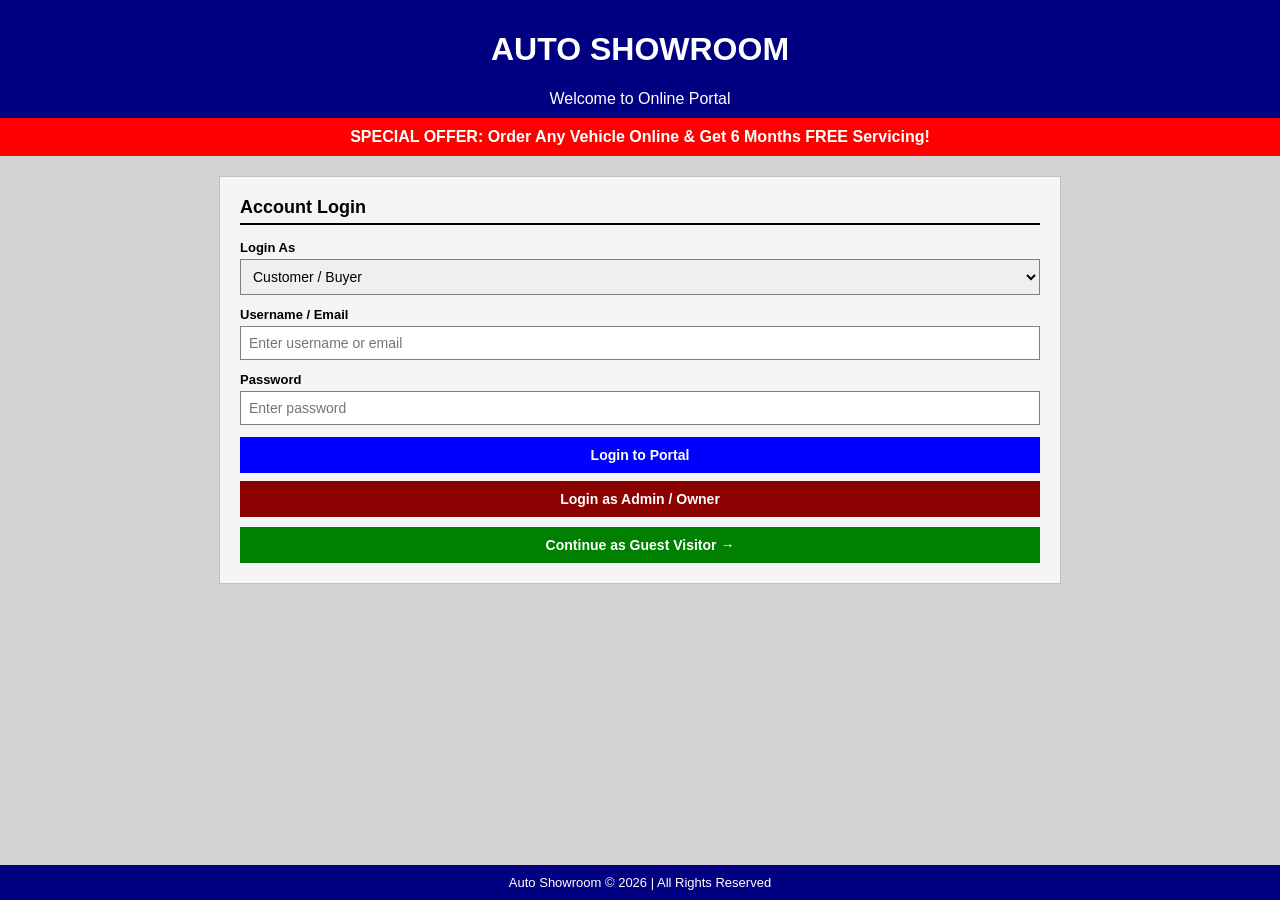
==== index.html @ a2278238 "updated frontend" ====
<!DOCTYPE html>
<html>
<head>
    <title>Auto Showroom - Login</title>
    <link rel="stylesheet" href="style.css">
    <style>
        html{
            height: 100%;
        }
        body{
            display: flex; flex-direction: column; min-height: 100vh; margin: 0;
        }
        /* LOGIN CONTAINER */
        .login-box {
            margin: auto;
            width: 800px;
            
            background-color: whitesmoke;
            border: 1px solid silver;
            padding: 20px;
            margin-top: 20px;
            margin-bottom: 20px;
        }

        .login-title {
            font-size: 18px;
            font-weight: bold;
            border-bottom: 2px solid black;
            padding-bottom: 5px;
            margin-bottom: 15px;
            color: black;
        }

        .input-group {
            margin-bottom: 12px;
        }

        .input-group label {
            display: block;
            font-weight: bold;
            font-size: 13px;
            margin-bottom: 4px;
            color: black;
        }

        .input-group input,
        .input-group select {
            width: 100%;
            padding: 8px;
            box-sizing: border-box;
            border: 1px solid gray;
            font-size: 14px;
        }

        /* BUTTONS */
        .submit-btn {
            background-color: blue;
            color: white;
            padding: 10px 20px;
            border: none;
            font-weight: bold;
            font-size: 14px;
            cursor: pointer;
            width: 100%;
        }

        .guest-btn {
            display: block;
            text-align: center;
            background-color: green;
            color: white;
            padding: 10px;
            text-decoration: none;
            font-weight: bold;
            font-size: 14px;
            margin-top: 10px;
        }

        /* FOOTER */
        .footer {
            background-color: navy;
            color: white;
            text-align: center;
            padding: 10px;
            margin-top: 20px;
            font-size: 13px;
            margin-top: auto;
        }
    </style>
</head>
<body>

    <!-- Main Container -->
    <div class="main-box">

        <!-- Header -->
        <div class="header">
            <h1>AUTO SHOWROOM</h1>
            <div>Welcome to Online Portal</div>
        </div>

        <!-- Special Offer Banner -->
        <div class="offer-bar">
            SPECIAL OFFER: Order Any Vehicle Online & Get 6 Months FREE Servicing!
        </div>

        <!-- Login Form -->
        <div class="login-box">
            <div class="login-title">Account Login</div>
            <form action="home.html">
                <div class="input-group">
                    <label>Login As</label>
                    <select required>
                        <option value="customer">Customer / Buyer</option>
                        <option value="owner">Showroom Owner / Admin</option>
                    </select>
                </div>

                <div class="input-group">
                    <label>Username / Email</label>
                    <input type="text" placeholder="Enter username or email" required>
                </div>

                <div class="input-group">
                    <label>Password</label>
                    <input type="password" placeholder="Enter password" required>
                </div>

                <button type="submit" class="submit-btn">Login to Portal</button>
                <button type="submit" class="submit-btn" formaction="admin.html"
                        style="background-color: darkred; margin-top: 8px;">
                    Login as Admin / Owner
                </button>
            </form>

            <a href="home.html" class="guest-btn">Continue as Guest Visitor &rarr;</a>
        </div>

        

    </div>
    <!-- Footer -->
    <div class="footer">
        Auto Showroom &copy; 2026 | All Rights Reserved
    </div>

</body>
</html>
---- style.css ----
body {
    font-family: Arial, sans-serif;
    background-color: lightgray;
    color: black;
    margin: 0;
}

.header {
    background-color: navy;
    color: white;
    text-align: center;
    padding: 10px;
}

/* OFFER BANNER */
.offer-bar {
    background-color: red;
    color: white;
    text-align: center;
    padding: 10px;
    font-weight: bold;
}

/* NAVIGATION MENU */
.menu {
    display: flex;
    justify-content: space-evenly;
    background-color: black;
    text-align: center;
    padding: 10px;
    margin-bottom: 20px;
    
}

.menu-item a {
    color: white;
    text-decoration: none;
    font-weight: bold;
    font-size: 14px;
}

.menu-item a:hover {
    color: cyan;
}
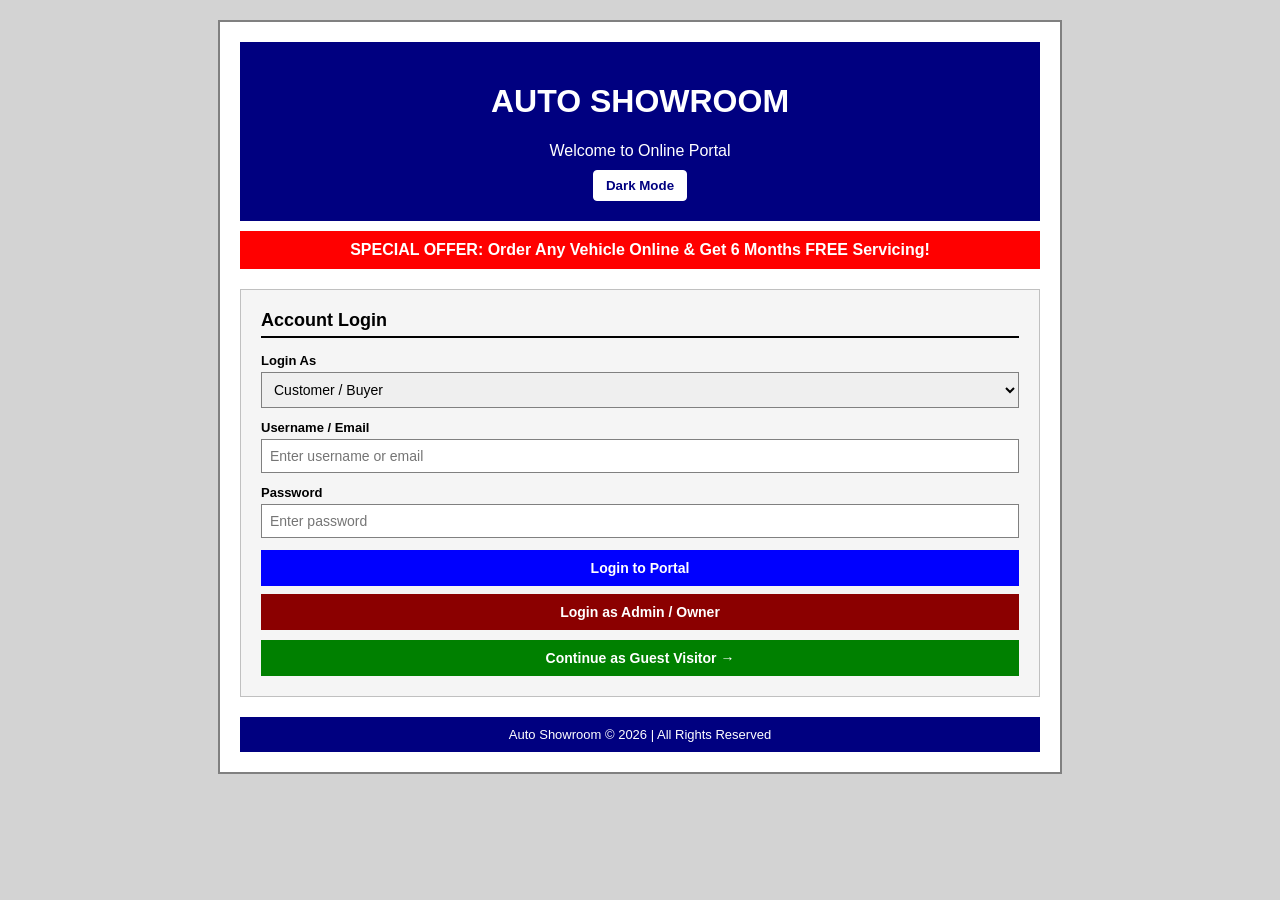
==== commit 26a37904: "Replace existing project files" ====
--- a/index.html
+++ b/index.html
@@ -1,20 +1,47 @@
 <!DOCTYPE html>
 <html>
 <head>
+    <meta charset="UTF-8">
     <title>Auto Showroom - Login</title>
-    <link rel="stylesheet" href="style.css">
     <style>
-        html{
-            height: 100%;
+        /* BASIC CSS USING COLOR WORDS ONLY */
+        body {
+            font-family: Arial, sans-serif;
+            background-color: lightgray;
+            color: black;
+            margin: 0;
+            padding: 20px;
         }
-        body{
-            display: flex; flex-direction: column; min-height: 100vh; margin: 0;
+
+        /* MAIN OUTER CONTAINER */
+        .main-box {
+            width: 800px;
+            margin: 0 auto;
+            background-color: white;
+            border: 2px solid gray;
+            padding: 20px;
         }
+
+        /* HEADER */
+        .header {
+            background-color: navy;
+            color: white;
+            text-align: center;
+            padding: 20px;
+        }
+
+        /* OFFER BANNER */
+        .offer-bar {
+            background-color: red;
+            color: white;
+            text-align: center;
+            padding: 10px;
+            font-weight: bold;
+            margin-top: 10px;
+        }
+
         /* LOGIN CONTAINER */
         .login-box {
-            margin: auto;
-            width: 800px;
-            
             background-color: whitesmoke;
             border: 1px solid silver;
             padding: 20px;
@@ -84,9 +111,9 @@
             padding: 10px;
             margin-top: 20px;
             font-size: 13px;
-            margin-top: auto;
         }
     </style>
+    <link rel="stylesheet" href="showroom.css">
 </head>
 <body>
 
@@ -136,13 +163,13 @@
             <a href="home.html" class="guest-btn">Continue as Guest Visitor &rarr;</a>
         </div>
 
-        
+        <!-- Footer -->
+        <div class="footer">
+            Auto Showroom &copy; 2026 | All Rights Reserved
+        </div>
 
     </div>
-    <!-- Footer -->
-    <div class="footer">
-        Auto Showroom &copy; 2026 | All Rights Reserved
-    </div>
 
+    <script src="showroom.js"></script>
 </body>
 </html>
--- a/showroom.css
+++ b/showroom.css
@@ -0,0 +1,17 @@
+/* Extra styles for the new JavaScript components. Existing design is retained. */
+.theme-toggle { margin-top: 10px; padding: 7px 12px; border: 1px solid white; border-radius: 4px; cursor: pointer; background: white; color: navy; font-weight: bold; }
+.vehicle-filters { margin: 15px 0 20px; padding: 12px; background: whitesmoke; border: 1px solid silver; }
+.vehicle-filters input, .vehicle-filters select { box-sizing: border-box; padding: 10px; margin: 4px; max-width: 100%; border: 1px solid #999; border-radius: 4px; }
+#searchCount, .management-note { font-size: 13px; margin: 8px 4px 0; }
+.delete-button { background: #b22222 !important; color: white !important; margin-left: 5px; cursor: pointer; border: 0; }
+.data-table .table-row { align-items: center; }
+.data-table .table-row button { margin-top: 3px; }
+body, .main-box, .vehicle-card, .card, .form-box, .data-table, .price-table, .contact-box, .service-box, .vehicle-filters { transition: background-color .2s, color .2s; }
+body.dark-mode { background-color: #17191d !important; color: #f0f0f0 !important; }
+.dark-mode .main-box { background-color: #24272d !important; color: #f0f0f0 !important; border-color: #555 !important; }
+.dark-mode .section-title, .dark-mode .page-title { color: #f5f5f5 !important; border-color: #aaa !important; }
+.dark-mode .vehicle-card, .dark-mode .card, .dark-mode .form-box, .dark-mode .data-table, .dark-mode .price-table, .dark-mode .contact-box, .dark-mode .vehicle-filters, .dark-mode .service-box { background-color: #30343b !important; color: #f0f0f0 !important; border-color: #555 !important; }
+.dark-mode input, .dark-mode select, .dark-mode textarea { background-color: #202329 !important; color: #fff !important; border-color: #666 !important; }
+.dark-mode .vehicle-name, .dark-mode .card-title { color: #8ab4ff !important; }
+.dark-mode .vehicle-spec, .dark-mode .small-text { color: #ddd !important; }
+@media (max-width: 860px) { .main-box { width: auto !important; max-width: 100%; box-sizing: border-box; } .data-table { overflow-x: auto; } }
